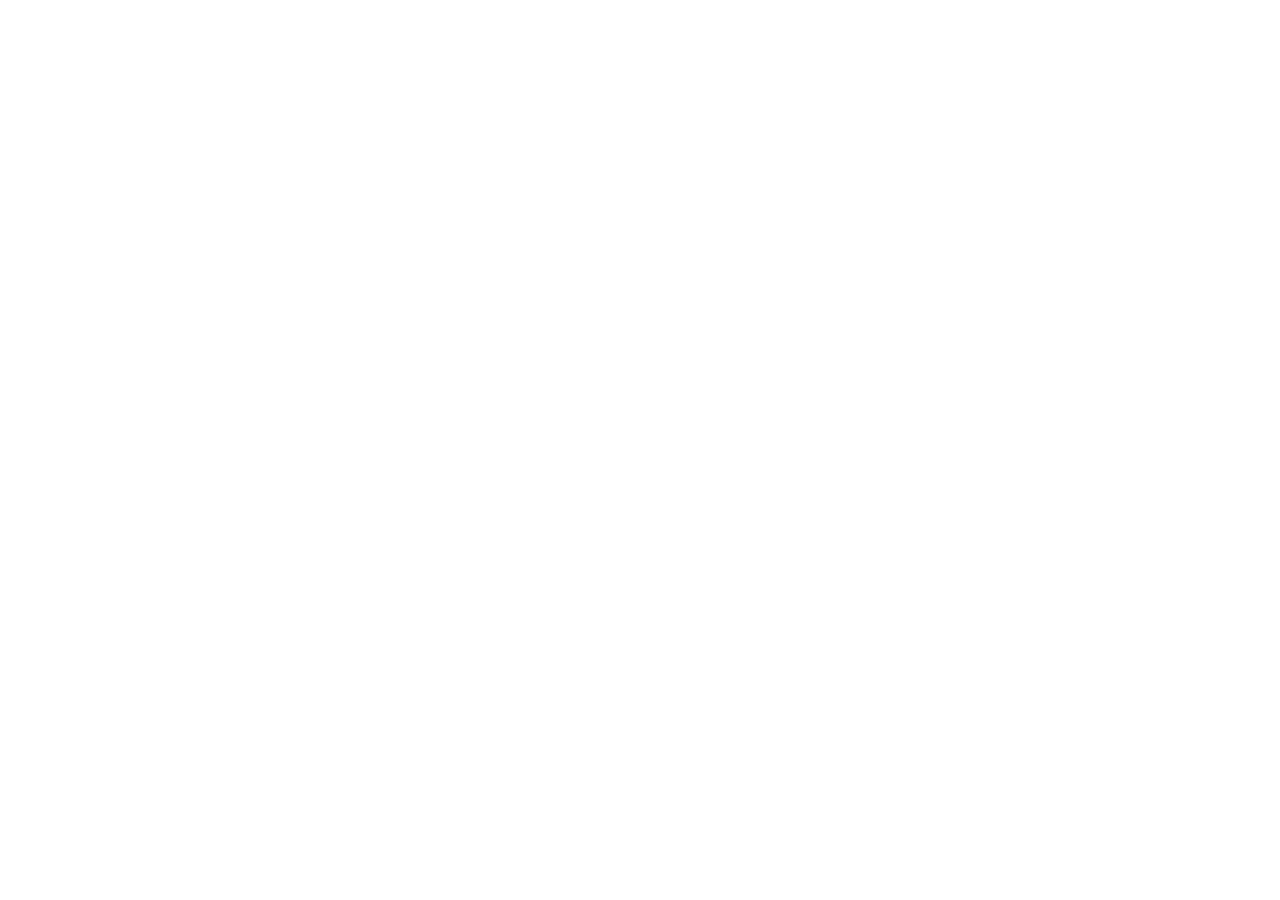
==== index.html @ 56aeb1b8 "載入Blog範例" ====
<!DOCTYPE html>
<html lang="en">

<head>
    <meta charset="UTF-8">
    <meta name="viewport" content="width=device-width, initial-scale=1.0">
    <title>Document</title>
    <link rel="stylesheet" href="css/all.css">
</head>

<body>
    <div class="header"></div>
    <!-- 這裡寫入首頁列表區塊 -->
    <div class="footer"></div>
</body>

</html>
---- css/all.css ----
/* http://meyerweb.com/eric/tools/css/reset/ 
   v2.0 | 20110126
   License: none (public domain)
*/
html,
body,
div,
span,
applet,
object,
iframe,
h1,
h2,
h3,
h4,
h5,
h6,
p,
blockquote,
pre,
a,
abbr,
acronym,
address,
big,
cite,
code,
del,
dfn,
em,
img,
ins,
kbd,
q,
s,
samp,
small,
strike,
strong,
sub,
sup,
tt,
var,
b,
u,
i,
center,
dl,
dt,
dd,
ol,
ul,
li,
fieldset,
form,
label,
legend,
table,
caption,
tbody,
tfoot,
thead,
tr,
th,
td,
article,
aside,
canvas,
details,
embed,
figure,
figcaption,
footer,
header,
hgroup,
menu,
nav,
output,
ruby,
section,
summary,
time,
mark,
audio,
video {
  margin: 0;
  padding: 0;
  border: 0;
  font-size: 100%;
  font: inherit;
  vertical-align: baseline;
}

/* HTML5 display-role reset for older browsers */
article,
aside,
details,
figcaption,
figure,
footer,
header,
hgroup,
menu,
nav,
section {
  display: block;
}

body {
  line-height: 1;
}

ol,
ul {
  list-style: none;
}

blockquote,
q {
  quotes: none;
}

blockquote:before,
blockquote:after,
q:before,
q:after {
  content: '';
  content: none;
}

table {
  border-collapse: collapse;
  border-spacing: 0;
}

body {
  color: #000;
}

.container {
  max-width: 1296px;
  margin: 0 auto;
  padding: 0 15px;
}
/*# sourceMappingURL=all.css.map */
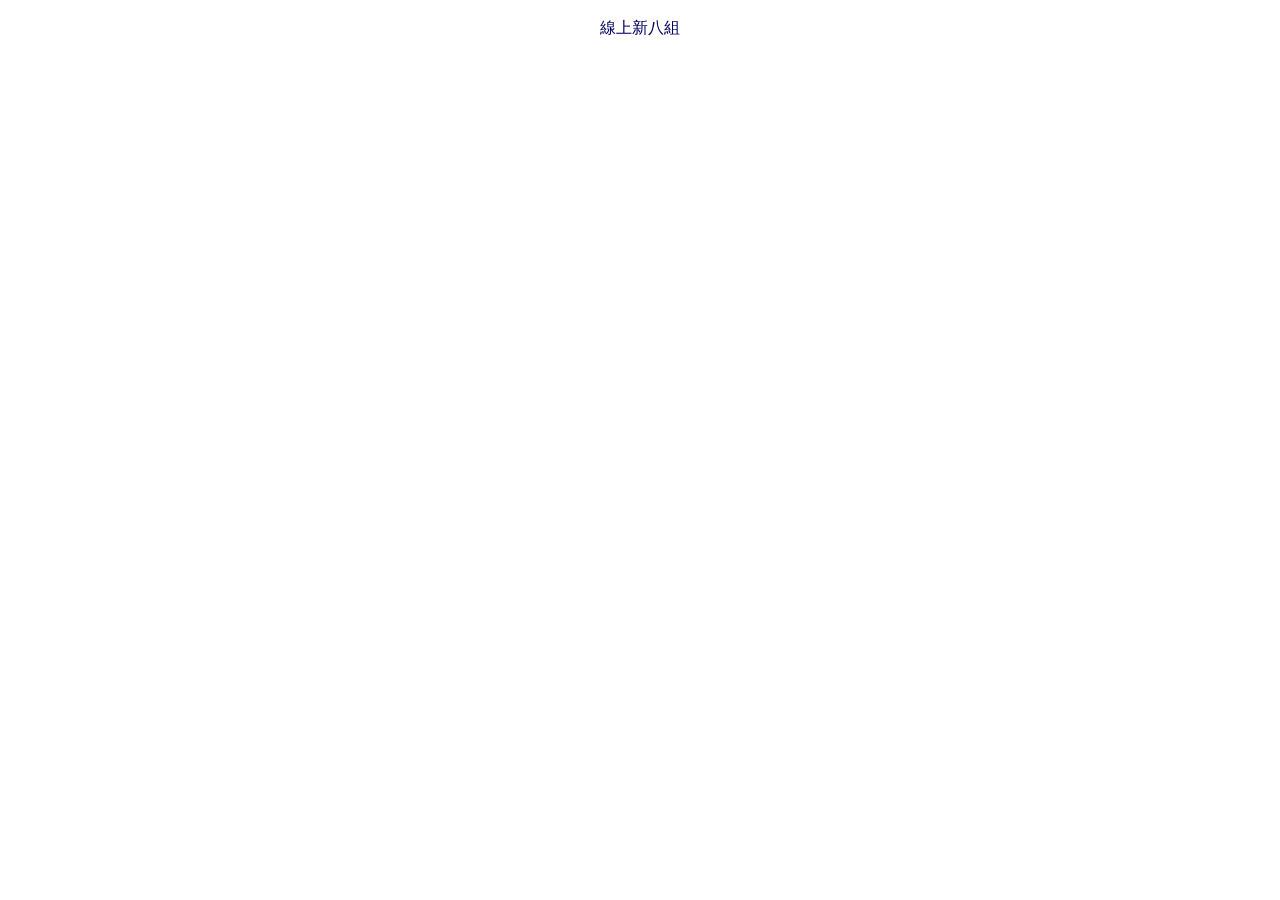
==== commit d7081ea0: "新增h1標題" ====
--- a/index.html
+++ b/index.html
@@ -11,6 +11,7 @@
 <body>
     <div class="header"></div>
     <!-- 這裡寫入首頁列表區塊 -->
+        <h1>線上新八組</h1>
     <div class="footer"></div>
 </body>
 
--- a/css/all.css
+++ b/css/all.css
@@ -142,4 +142,10 @@
   margin: 0 auto;
   padding: 0 15px;
 }
+
+h1{
+  color: rgb(0, 0, 97);
+  text-align: center;
+  padding: 20px;
+}
 /*# sourceMappingURL=all.css.map */
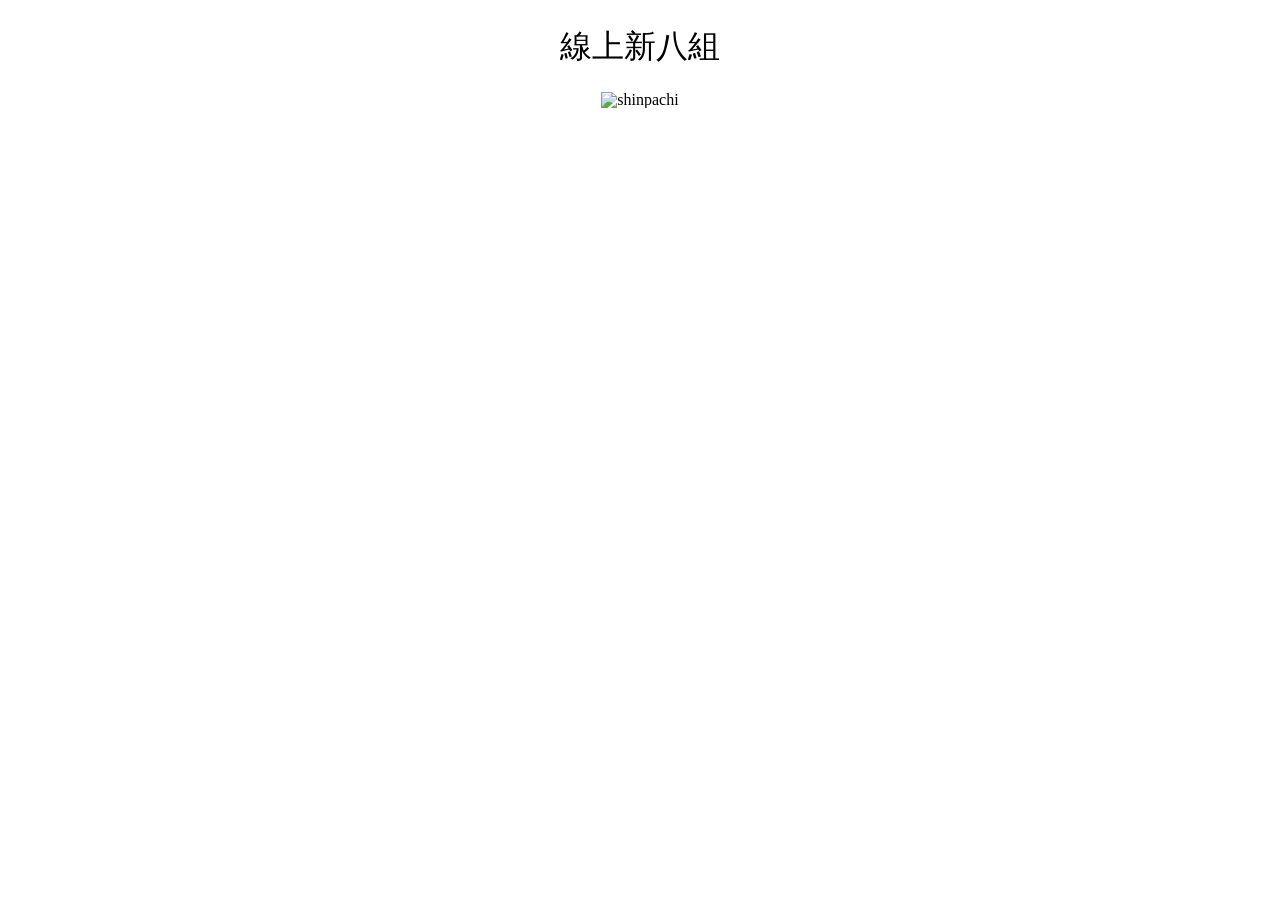
==== commit 787037d1: "首頁列表區塊新增圖片、區塊元素居中、組別字體變大" ====
--- a/index.html
+++ b/index.html
@@ -9,9 +9,15 @@
 </head>
 
 <body>
-    <div class="header"></div>
+    <div class="header">
     <!-- 這裡寫入首頁列表區塊 -->
         <h1>線上新八組</h1>
+        <div class="banner">
+            <section class="gintamo">
+                <img src="http://5b0988e595225.cdn.sohucs.com/images/20190626/e4c0da75f371462f94487d340a33c9f8.jpeg" alt="shinpachi" title="shinpachi">
+            </section>
+        </div>
+    </div>
     <div class="footer"></div>
 </body>
 
--- a/css/all.css
+++ b/css/all.css
@@ -124,7 +124,7 @@
 blockquote:after,
 q:before,
 q:after {
-  content: '';
+  content: "";
   content: none;
 }
 
@@ -143,9 +143,14 @@
   padding: 0 15px;
 }
 
-h1{
-  color: rgb(0, 0, 97);
+.header h1 {
+  font-size: 32px;
   text-align: center;
-  padding: 20px;
+  margin-top: 30px;
 }
-/*# sourceMappingURL=all.css.map */+
+.banner {
+  padding: 30px;
+  display: flex;
+  justify-content: center;
+}/*# sourceMappingURL=all.css.map */
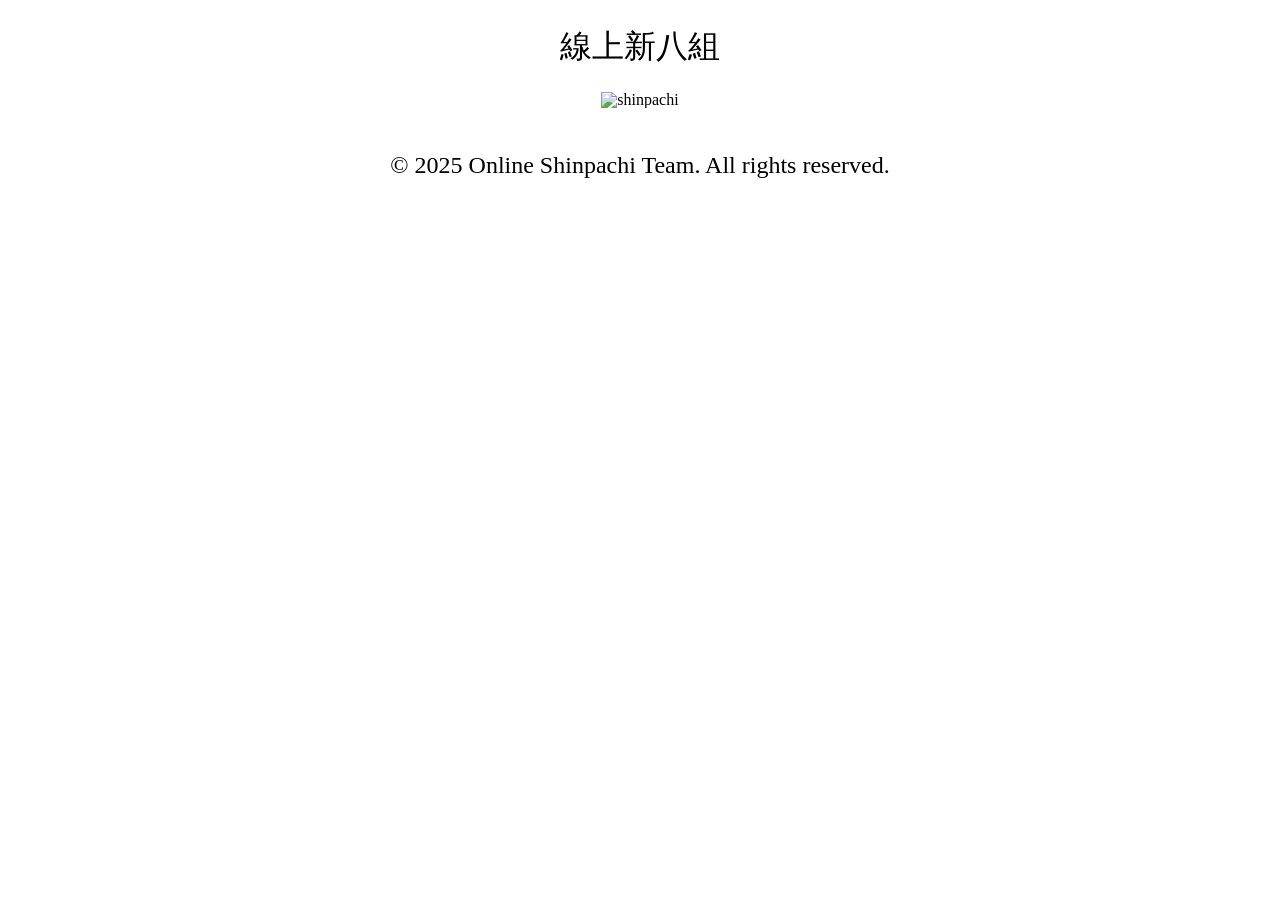
==== commit 25ac42a9: "新增footer內容與樣式" ====
--- a/index.html
+++ b/index.html
@@ -18,7 +18,7 @@
             </section>
         </div>
     </div>
-    <div class="footer"></div>
+    <div class="footer">© 2025 Online Shinpachi Team. All rights reserved.</div>
 </body>
 
 </html>
--- a/css/all.css
+++ b/css/all.css
@@ -153,4 +153,13 @@
   padding: 30px;
   display: flex;
   justify-content: center;
-}/*# sourceMappingURL=all.css.map */+}/*# sourceMappingURL=all.css.map */
+
+.footer{
+  font-size: 24px;
+  text-align: center;
+  margin: 15px auto;
+}
+.footer:hover{
+  transform: scale(1.3);
+}
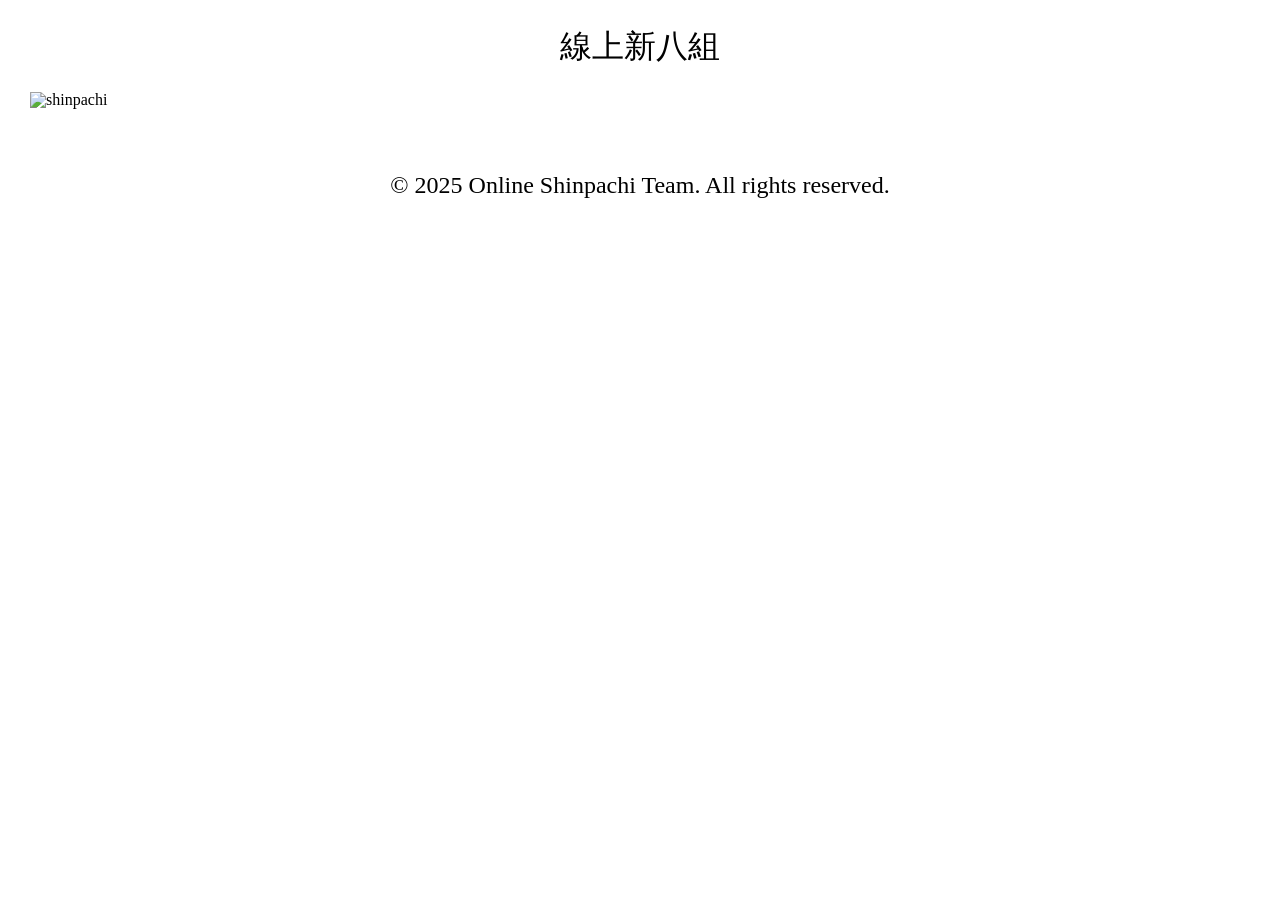
==== commit e7e64012: "'加一張圖文'" ====
--- a/index.html
+++ b/index.html
@@ -16,6 +16,10 @@
             <section class="gintamo">
                 <img src="http://5b0988e595225.cdn.sohucs.com/images/20190626/e4c0da75f371462f94487d340a33c9f8.jpeg" alt="shinpachi" title="shinpachi">
             </section>
+            <section class="gin">
+                <div><img src="" alt=""></div>
+                <div><h2>シンバ…あああああ!!クソガキめ…</h2></div>
+            </section>
         </div>
     </div>
     <div class="footer">© 2025 Online Shinpachi Team. All rights reserved.</div>
--- a/css/all.css
+++ b/css/all.css
@@ -152,8 +152,31 @@
 .banner {
   padding: 30px;
   display: flex;
-  justify-content: center;
+  flex-wrap: wrap;
 }/*# sourceMappingURL=all.css.map */
+
+.gintamo,.gin{
+  flex: 1;
+  min-width: 300px;
+}
+.gintamo>img{
+  width: 100%;
+  height: 100%;
+  object-fit: cover;
+  display: block;
+}
+
+.gin{
+  background-image: url('https://news-cdn.para-daily.com/wp-content/uploads/2023/12/01152203/D6.webp');
+  flex-direction: column;
+  align-content: flex-end;
+  background-size: cover;
+}
+.gin h2{
+  font-size: 20px;
+  color: white;
+  padding-left: 10px;
+}
 
 .footer{
   font-size: 24px;
